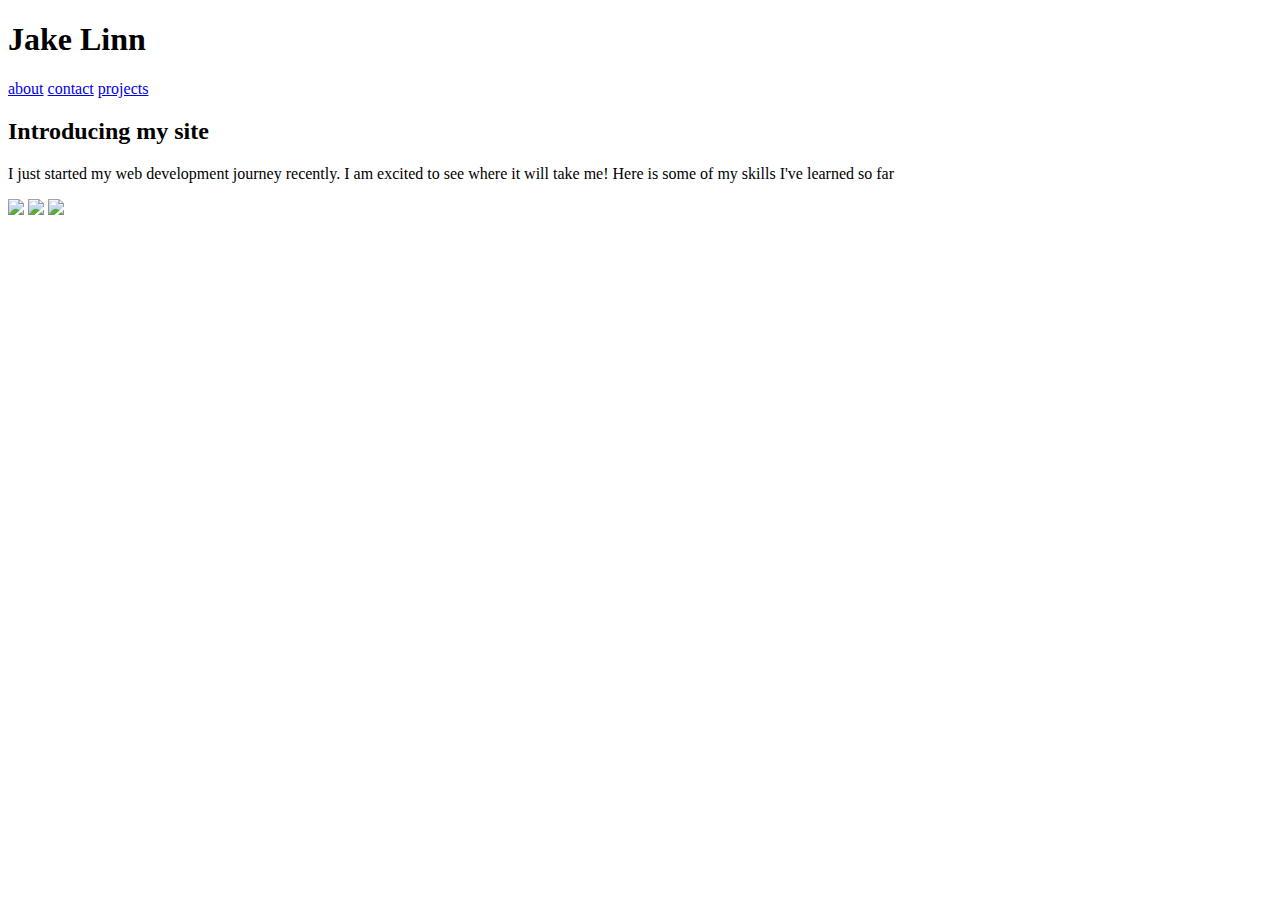
==== index.html @ 481ad751 "update1" ====
<!DOCTYPE html>
<html lang="en">
<head>
    <link rel="stylesheet" type="text/css" href="style/index.css">
    <meta charset="UTF-8">
    <meta name="viewport" content="width=device-width, initial-scale=1.0">
    <title>Document</title>
    <div class="container">
        <h1>Jake Linn</h1>
        <header>
            <Nav>
                <a href="/Users/jake_linn/git/User-Interface-II/about.html">about</a>
                <a href="#">contact</a>
                <a href="#">projects</a>
            </Nav>
        </header>
    </div>
</head>
<body>
    <h2>Introducing my site</h2>
    <p>I just started my web development journey recently. I am excited to see where it will take me! Here is some of my skills I've learned so far</p>
    <img src= "https://picsum.photos/">
    <img src= "https://picsum.photos/">
    <img src= "https://picsum.photos/">

</body>
</html>
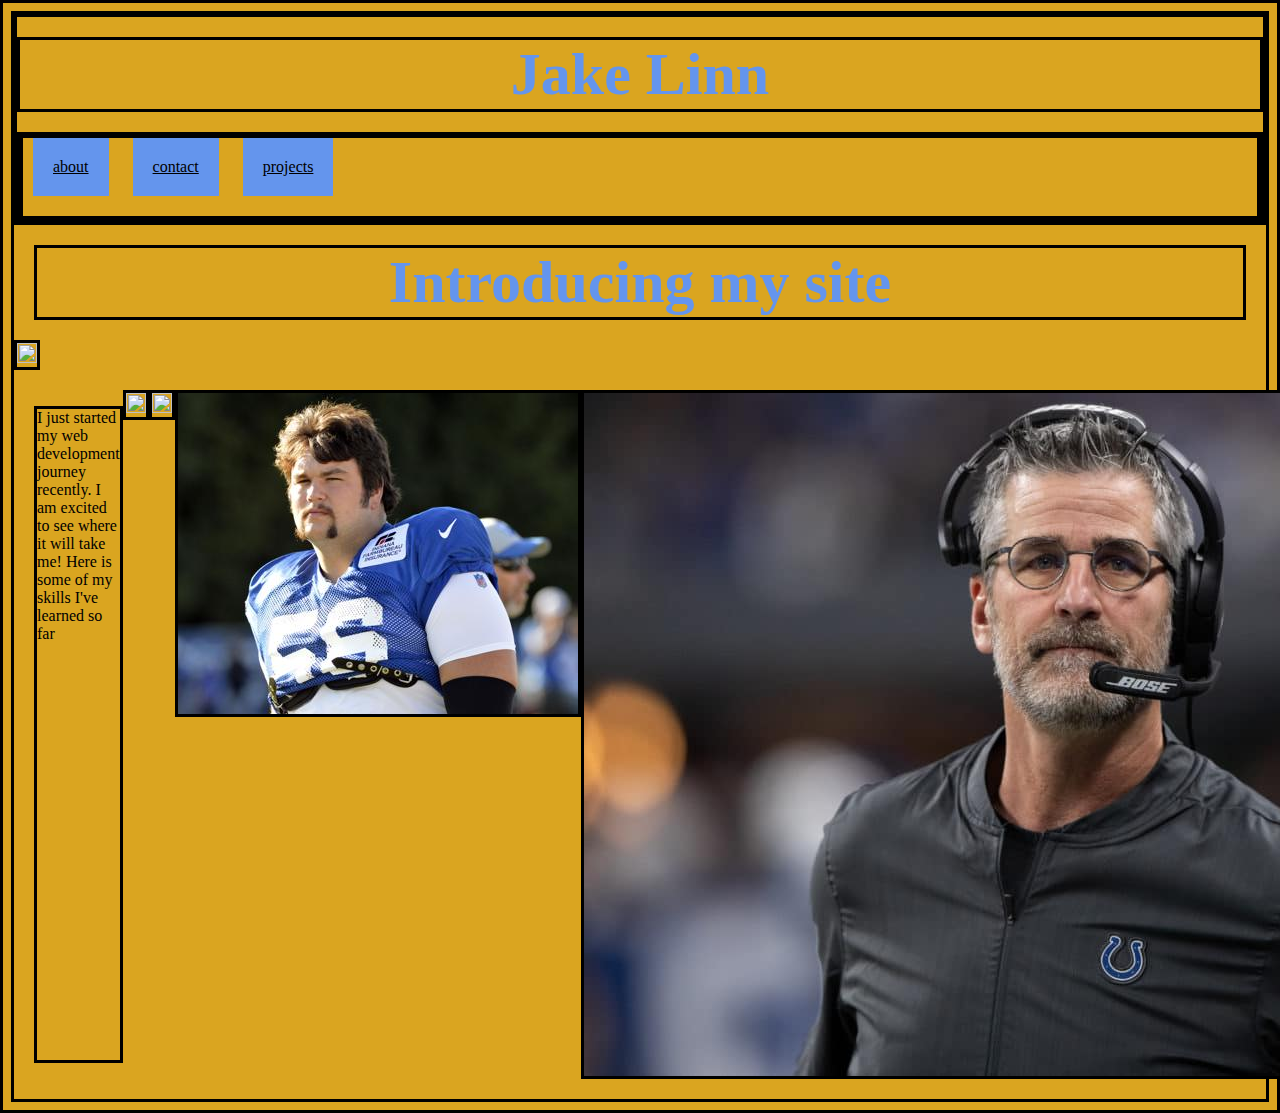
==== commit c7c49410: "update2" ====
--- a/index.html
+++ b/index.html
@@ -1,7 +1,7 @@
 <!DOCTYPE html>
 <html lang="en">
 <head>
-    <link rel="stylesheet" type="text/css" href="style/index.css">
+    <link rel="stylesheet" type="text/css" href="/style/index.css">
     <meta charset="UTF-8">
     <meta name="viewport" content="width=device-width, initial-scale=1.0">
     <title>Document</title>
@@ -9,19 +9,25 @@
         <h1>Jake Linn</h1>
         <header>
             <Nav>
-                <a href="/Users/jake_linn/git/User-Interface-II/about.html">about</a>
-                <a href="#">contact</a>
-                <a href="#">projects</a>
+                <a href="/about.html">about</a>
+                <a href="/contact.html">contact</a>
+                <a href="/projects.html">projects</a>
             </Nav>
         </header>
     </div>
 </head>
 <body>
     <h2>Introducing my site</h2>
-    <p>I just started my web development journey recently. I am excited to see where it will take me! Here is some of my skills I've learned so far</p>
-    <img src= "https://picsum.photos/">
-    <img src= "https://picsum.photos/">
-    <img src= "https://picsum.photos/">
+    
+    <img src="/assets/rivers.jpeg">
+    
 
 </body>
+<footer>
+    <p>I just started my web development journey recently. I am excited to see where it will take me! Here is some of my skills I've learned so far</p>
+    <img src= "/assets/ty.jpeg">
+    <img src= "/assets/Leonard.jpeg">
+    <img src= "Assets/Nelson.jpg">
+    <img src= "Assets/Reich.jpg">
+</footer>
 </html>--- a/style/index.css
+++ b/style/index.css
@@ -0,0 +1,37 @@
+/* Add CSS styling here */
+
+
+h1{font-family: Georgia, 'Times New Roman', Times, serif;
+margin: 20px auto; font-size: 60px; text-align: center; color: cornflowerblue
+}
+.container header nav a{ margin: 0 10px;
+border: 1px lightcyan;
+padding: 20px;
+display: inline-block;
+color: black;
+background:cornflowerblue;
+margin-bottom: 20px;
+}
+h2{font-family: Georgia, 'Times New Roman', Times, serif;
+margin: 20px;
+color: cornflowerblue;
+text-align: center;
+font-size: 60px;}
+footer{
+padding: 20px;
+display: inline-block;
+font-family: cursive;
+color: black;
+}
+* {background-color: goldenrod;
+border: solid black;
+box-sizing: border-box;
+max-width: 100%;}
+footer{
+border: 1px pink;
+padding: 20px;
+margin-bottom: 0;
+display: flex;}
+img{
+width: fit-content;
+height: fit-content;}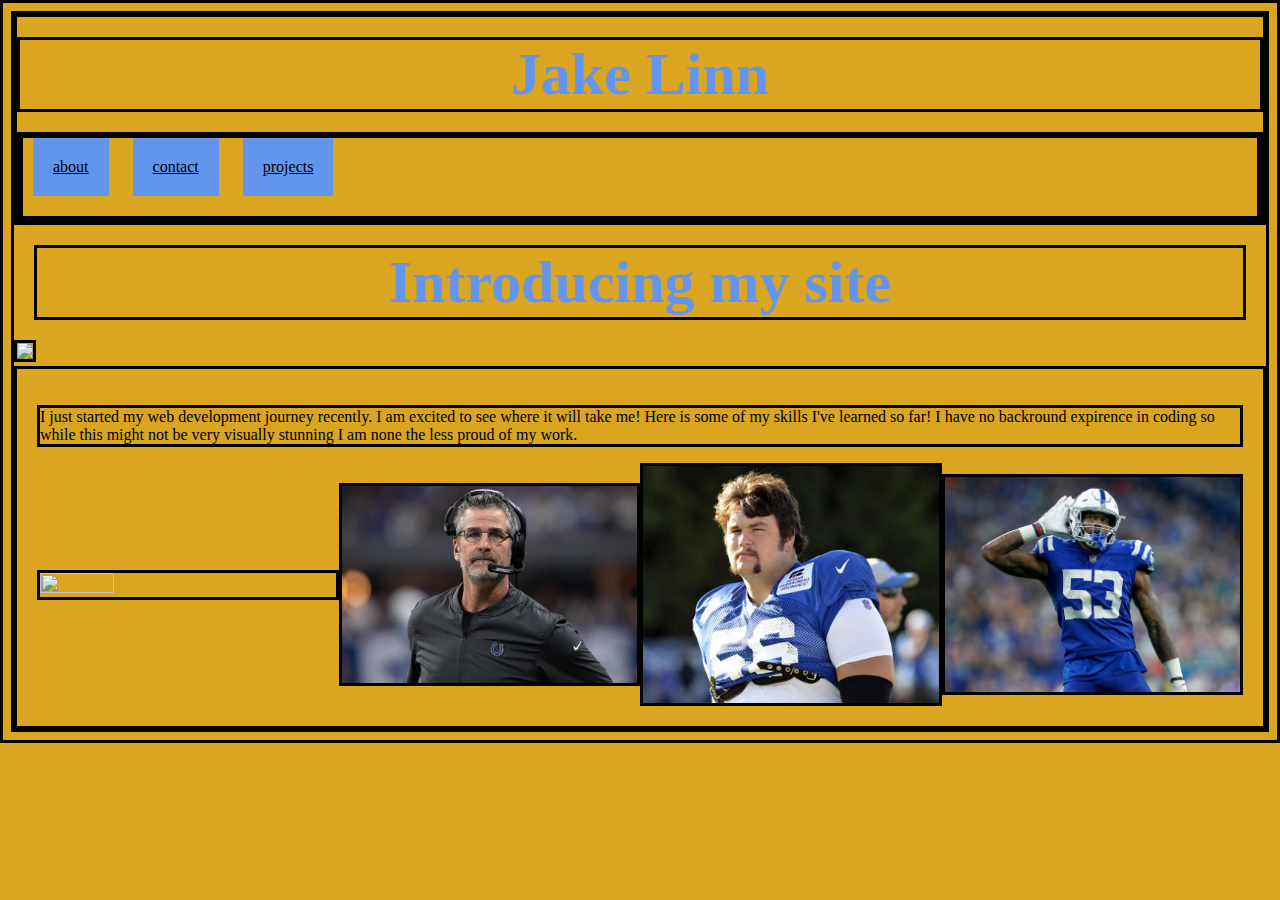
==== commit 50df64da: "finished" ====
--- a/index.html
+++ b/index.html
@@ -24,10 +24,11 @@
 
 </body>
 <footer>
-    <p>I just started my web development journey recently. I am excited to see where it will take me! Here is some of my skills I've learned so far</p>
-    <img src= "/assets/ty.jpeg">
-    <img src= "/assets/Leonard.jpeg">
-    <img src= "Assets/Nelson.jpg">
-    <img src= "Assets/Reich.jpg">
+    <p>I just started my web development journey recently. I am excited to see where it will take me! Here is some of my skills I've learned so far! I have no backround expirence in coding so while this might not be very visually stunning I am none the less proud of my work.
+    </p>
+    <img src= "/assets/ty.jpeg" width="25%" height="25%">
+    <img src="/Assets/Reich.jpg" width="25%" height="25%">
+    <img src="/Assets/Nelson.jpg" width="25%" height="25%">
+    <img src="/Assets/Leonard.jpg"width=25% height="25%">
 </footer>
 </html>--- a/style/index.css
+++ b/style/index.css
@@ -17,9 +17,14 @@
 color: cornflowerblue;
 text-align: center;
 font-size: 60px;}
+
 footer{
 padding: 20px;
-display: inline-block;
+display: flex;
+flex-wrap: wrap;
+align-items: center;
+flex-shrink: 60%;
+justify-content: space-evenly;
 font-family: cursive;
 color: black;
 }
@@ -27,11 +32,3 @@
 border: solid black;
 box-sizing: border-box;
 max-width: 100%;}
-footer{
-border: 1px pink;
-padding: 20px;
-margin-bottom: 0;
-display: flex;}
-img{
-width: fit-content;
-height: fit-content;}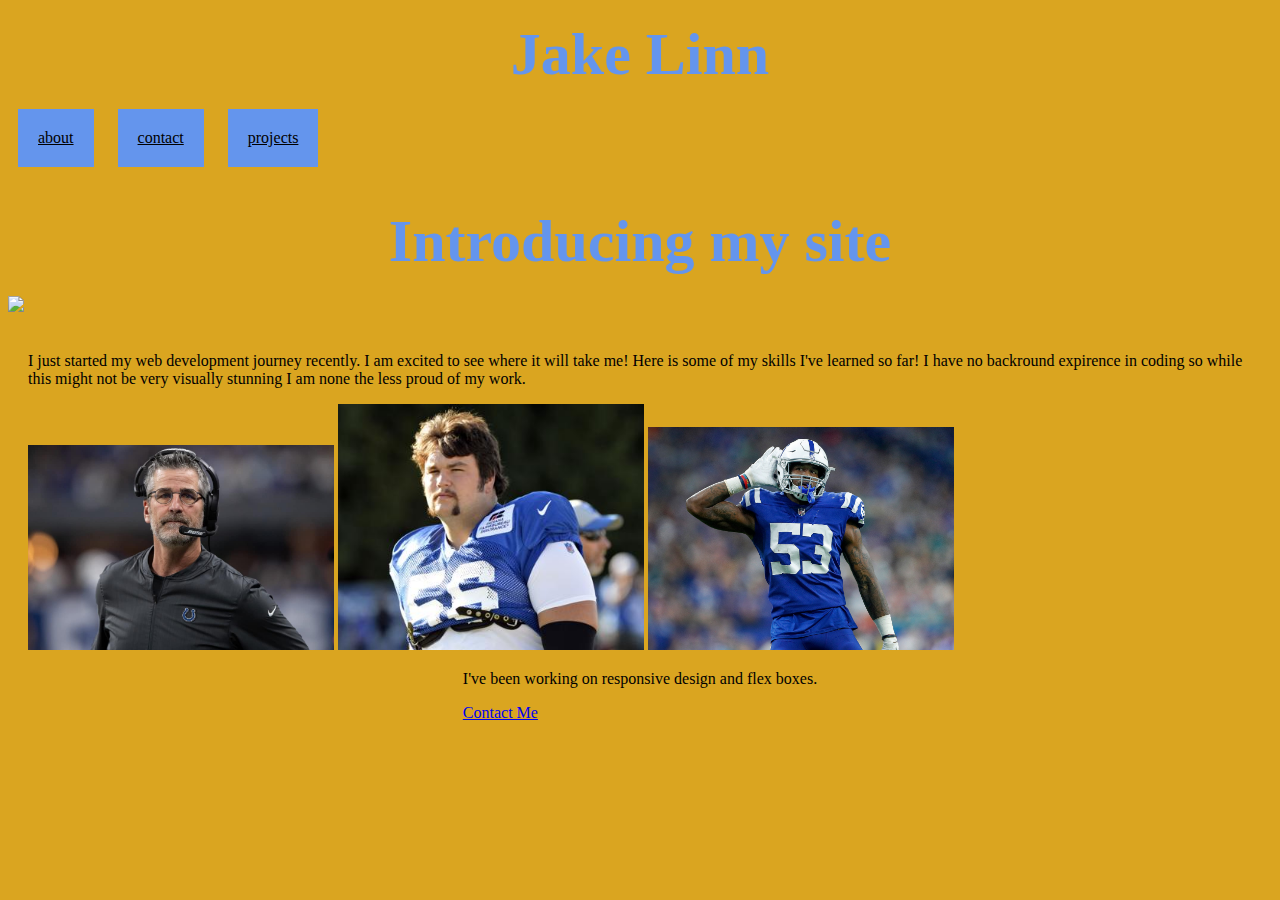
==== commit e2e3b967: "updated" ====
--- a/index.html
+++ b/index.html
@@ -24,11 +24,22 @@
 
 </body>
 <footer>
+
     <p>I just started my web development journey recently. I am excited to see where it will take me! Here is some of my skills I've learned so far! I have no backround expirence in coding so while this might not be very visually stunning I am none the less proud of my work.
     </p>
+    <div class= "container>
     <img src= "/assets/ty.jpeg" width="25%" height="25%">
     <img src="/Assets/Reich.jpg" width="25%" height="25%">
     <img src="/Assets/Nelson.jpg" width="25%" height="25%">
     <img src="/Assets/Leonard.jpg"width=25% height="25%">
+    </div>
+    <div class="footer">
+    <p>
+    I've been working on responsive design and flex boxes.
+    </p>
+    <nav>
+        <a href="/contact.html">Contact Me</a>
+    </nav>
+    </div>
 </footer>
 </html>--- a/style/index.css
+++ b/style/index.css
@@ -1,4 +1,38 @@
 /* Add CSS styling here */
+
+@media all and (max-width: 800px) {
+body{ flex-direction: column; 
+    justify-content: center; 
+    align-items: center;
+}
+nav{
+display: flex;
+flex-direction: column;
+}
+footer{
+flex-direction: column;
+justify-content: center;
+align-items: center;
+}
+.container{
+display: flex;
+}}
+
+@media all and (max-width: 500px){
+body{
+flex-direction: row;
+justify-content: center;
+align-items: center;
+}
+nav{
+display: flex;
+flex-direction: row;
+}}
+
+
+
+
+
 
 
 h1{font-family: Georgia, 'Times New Roman', Times, serif;
@@ -29,6 +63,6 @@
 color: black;
 }
 * {background-color: goldenrod;
-border: solid black;
 box-sizing: border-box;
+border: black;
 max-width: 100%;}
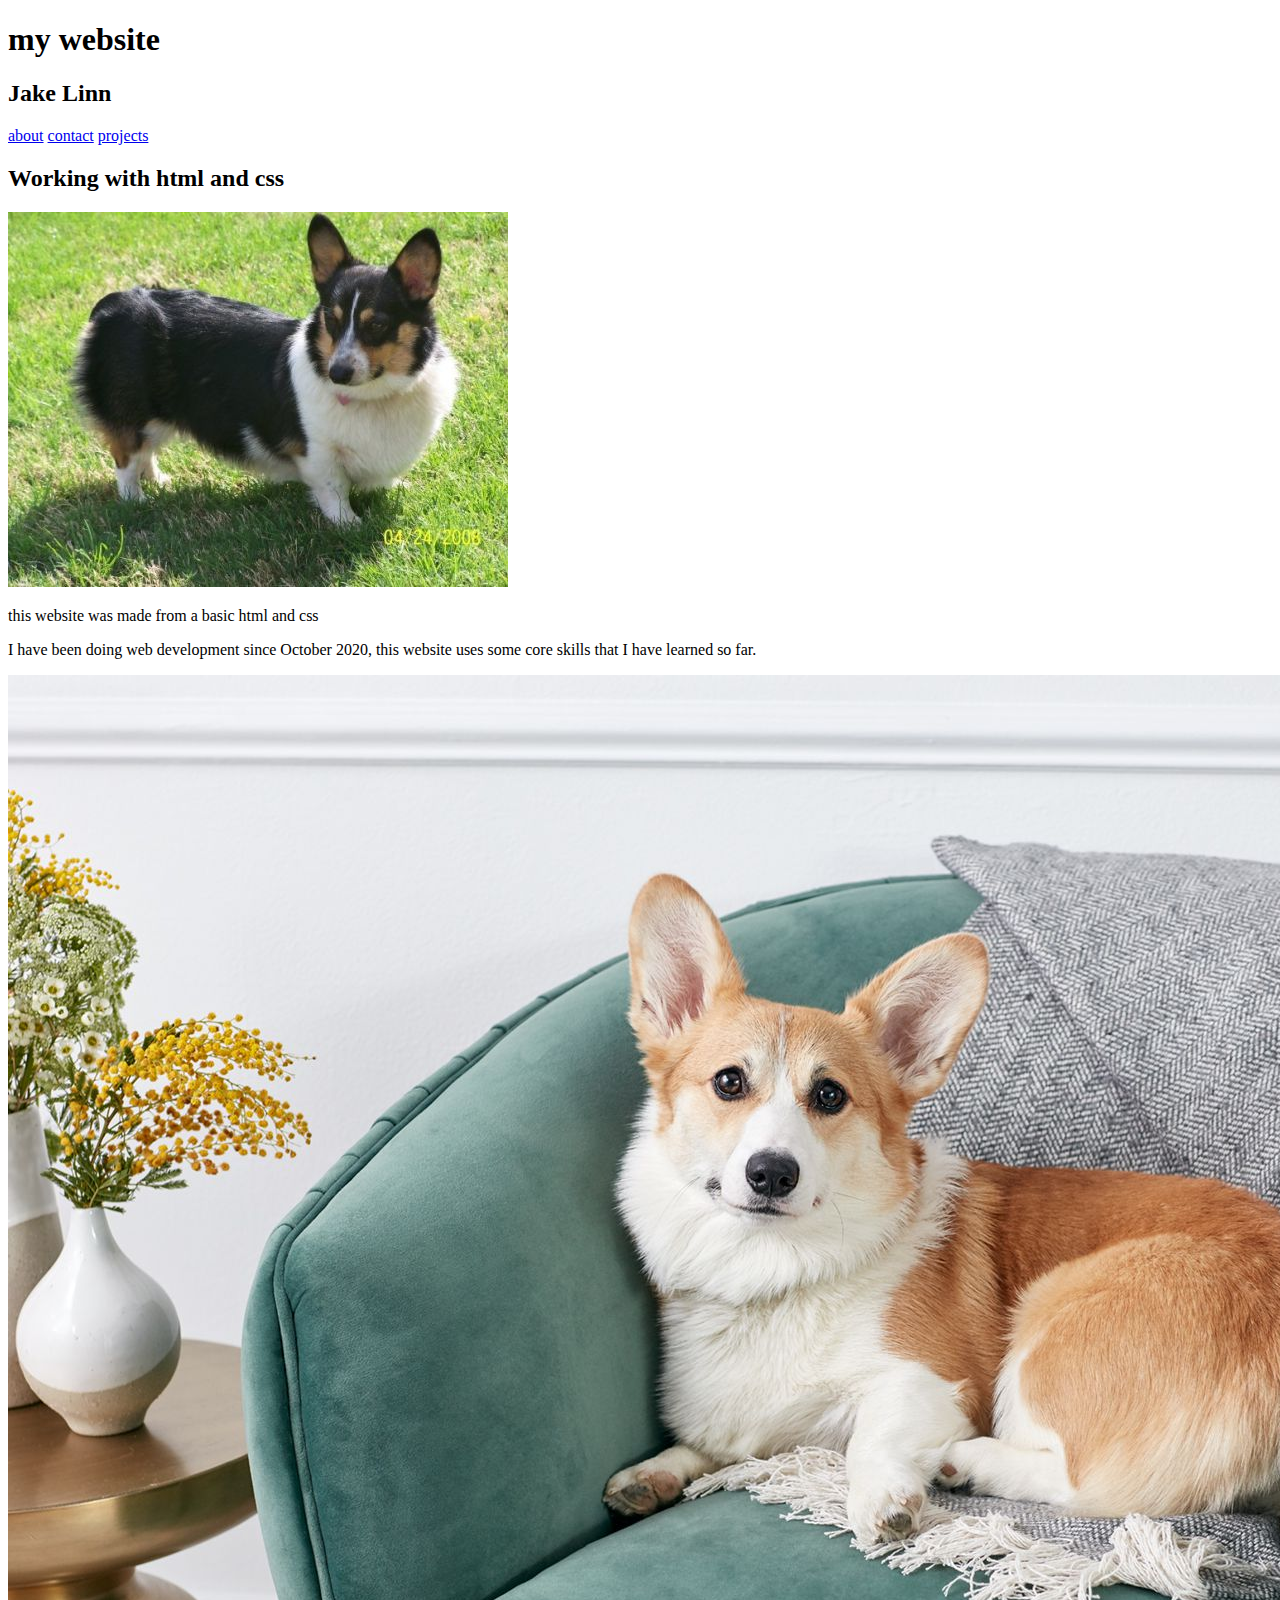
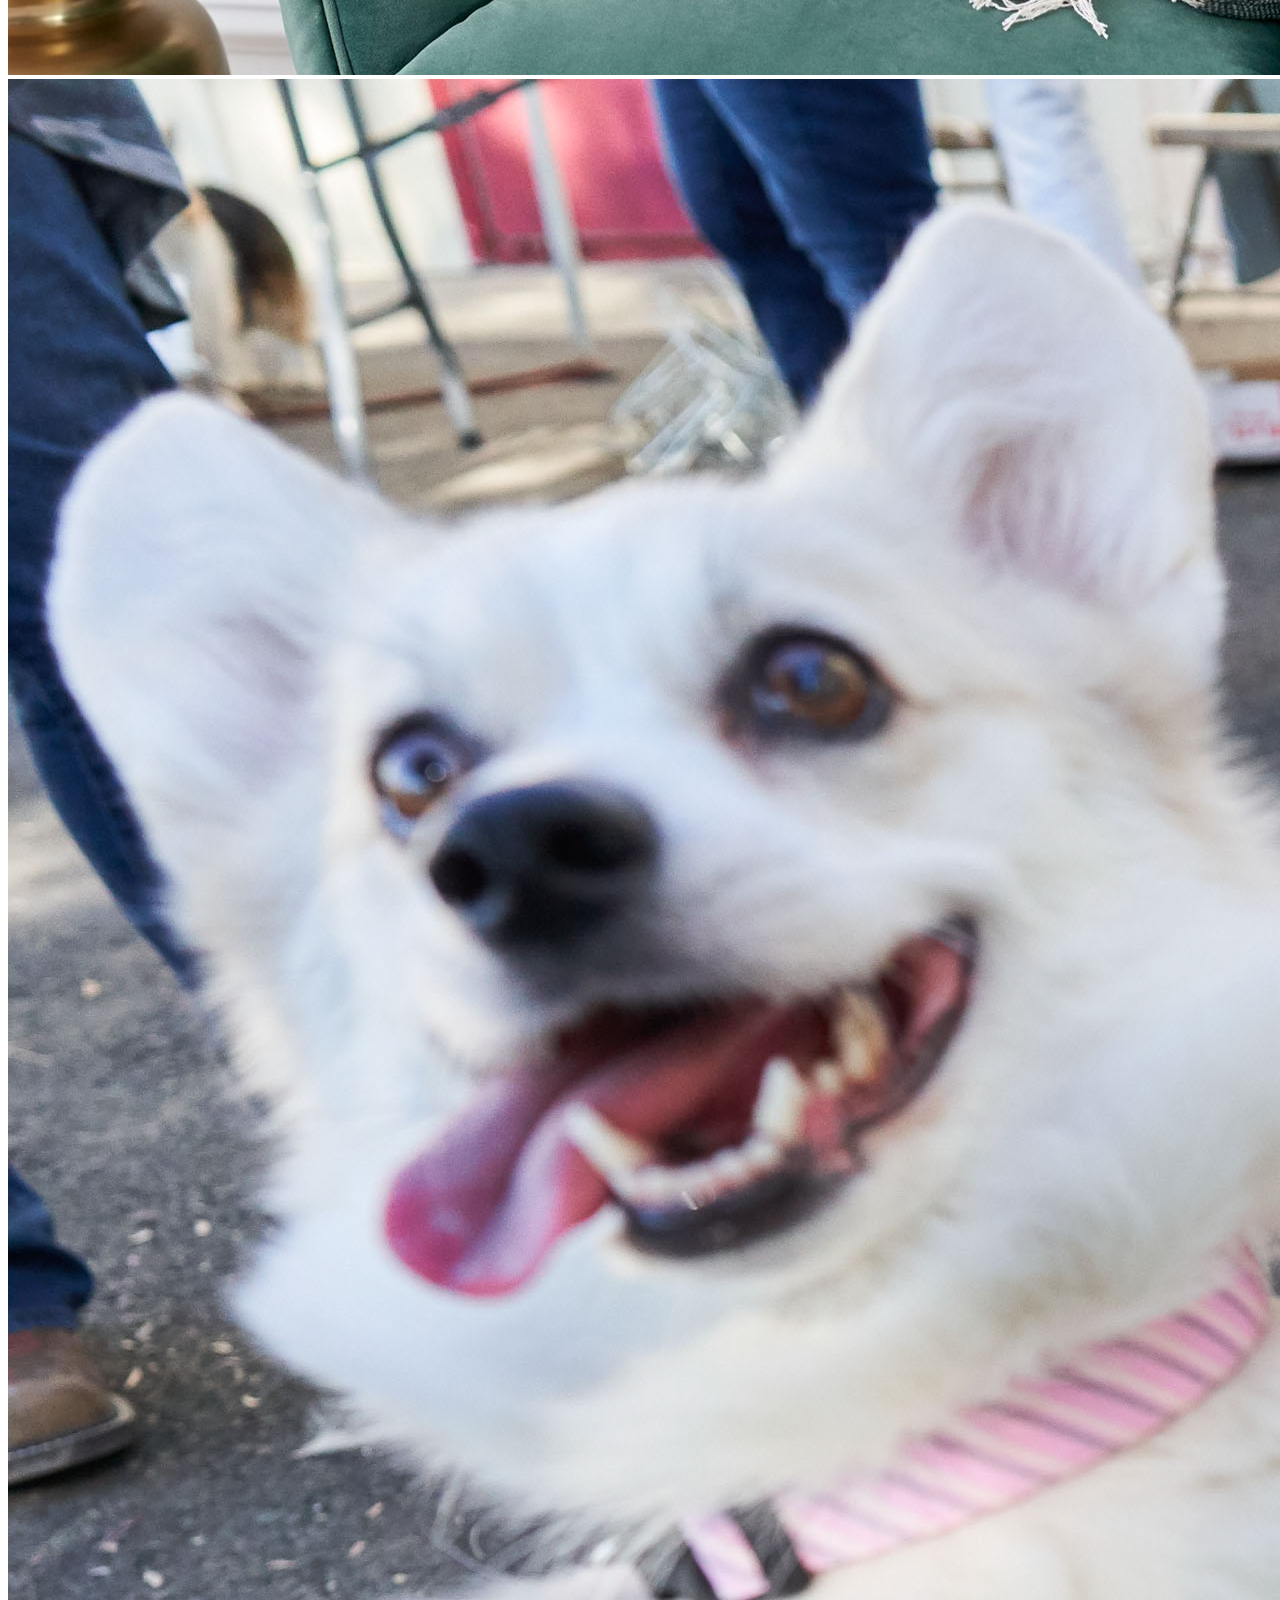
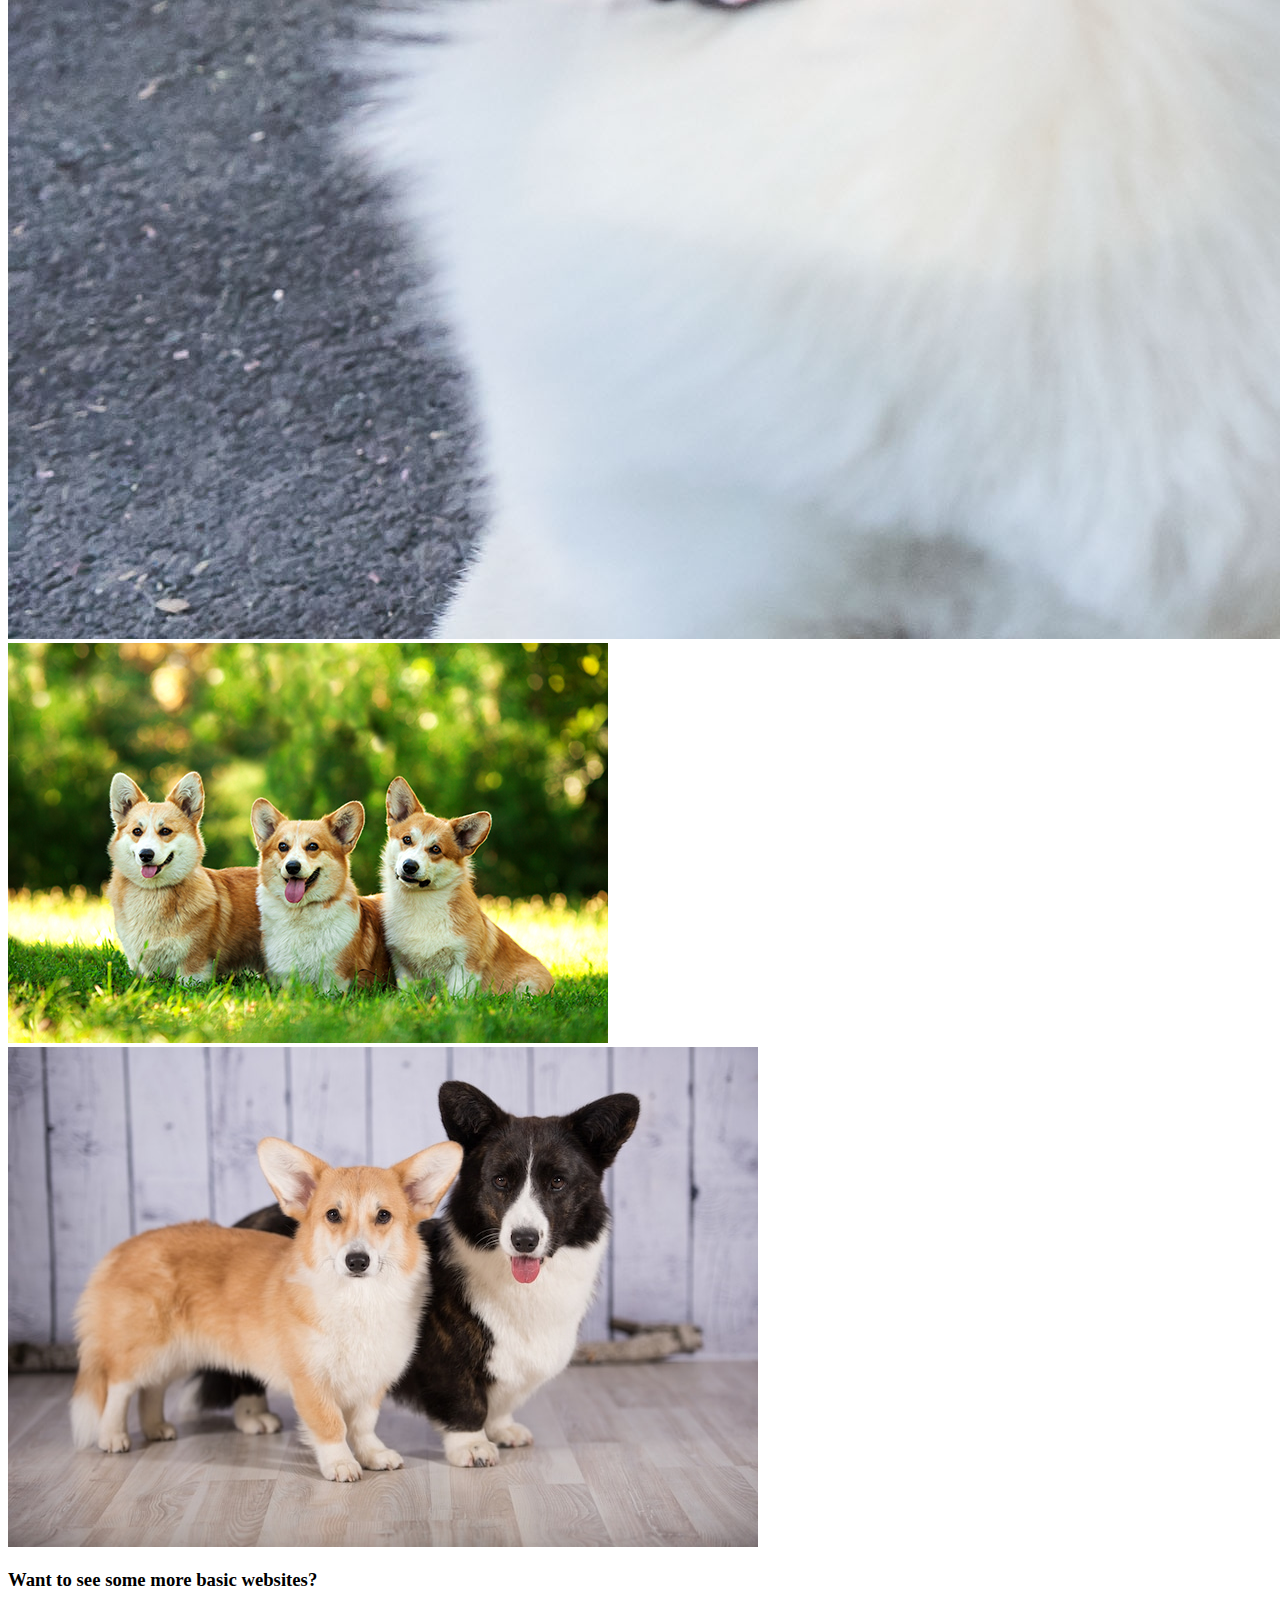
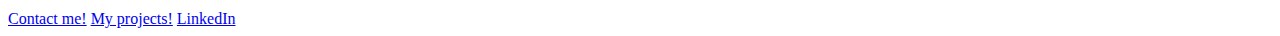
==== commit 5a8741e2: "update1" ====
--- a/index.html
+++ b/index.html
@@ -1,45 +1,39 @@
 <!DOCTYPE html>
 <html lang="en">
+
 <head>
-    <link rel="stylesheet" type="text/css" href="/style/index.css">
     <meta charset="UTF-8">
     <meta name="viewport" content="width=device-width, initial-scale=1.0">
     <title>Document</title>
-    <div class="container">
-        <h1>Jake Linn</h1>
-        <header>
-            <Nav>
-                <a href="/about.html">about</a>
-                <a href="/contact.html">contact</a>
-                <a href="/projects.html">projects</a>
-            </Nav>
-        </header>
+    <div class = "container">
+<h1>my website</h1>
+<h2>Jake Linn</h2>
+<nav>
+    <a href="/about.html">about</a>
+    <a href="/contact.html">contact</a>
+    <a href="/projects.html">projects</a>
+</nav>
+
     </div>
 </head>
 <body>
-    <h2>Introducing my site</h2>
+    <h2> Working with html and css</h2>
+    <img src="/assets/pic1.jpg">
+    <p>this website was made from a basic html and css </p>
+    <p>I have been doing web development since October 2020, this website uses some core skills that I have learned so far.</p>
+<img src="/assets/pic2.jpg">
+<img src="/assets/pic3.jpg">
+<img src="/assets/pic4.jpeg">
+<img src="/assets/pic5.jpg">
     
-    <img src="/assets/rivers.jpeg">
-    
-
 </body>
 <footer>
+    <h3>Want to see some more basic websites?</h3>
+<nav>
+    <a href="/contact.html">Contact me!</a>
+    <a href="/projects.html">My projects!</a>
+    <a href="https://www.linkedin.com/in/jake-linn-a1116a11a/">LinkedIn</a>
+</nav>
 
-    <p>I just started my web development journey recently. I am excited to see where it will take me! Here is some of my skills I've learned so far! I have no backround expirence in coding so while this might not be very visually stunning I am none the less proud of my work.
-    </p>
-    <div class= "container>
-    <img src= "/assets/ty.jpeg" width="25%" height="25%">
-    <img src="/Assets/Reich.jpg" width="25%" height="25%">
-    <img src="/Assets/Nelson.jpg" width="25%" height="25%">
-    <img src="/Assets/Leonard.jpg"width=25% height="25%">
-    </div>
-    <div class="footer">
-    <p>
-    I've been working on responsive design and flex boxes.
-    </p>
-    <nav>
-        <a href="/contact.html">Contact Me</a>
-    </nav>
-    </div>
 </footer>
 </html>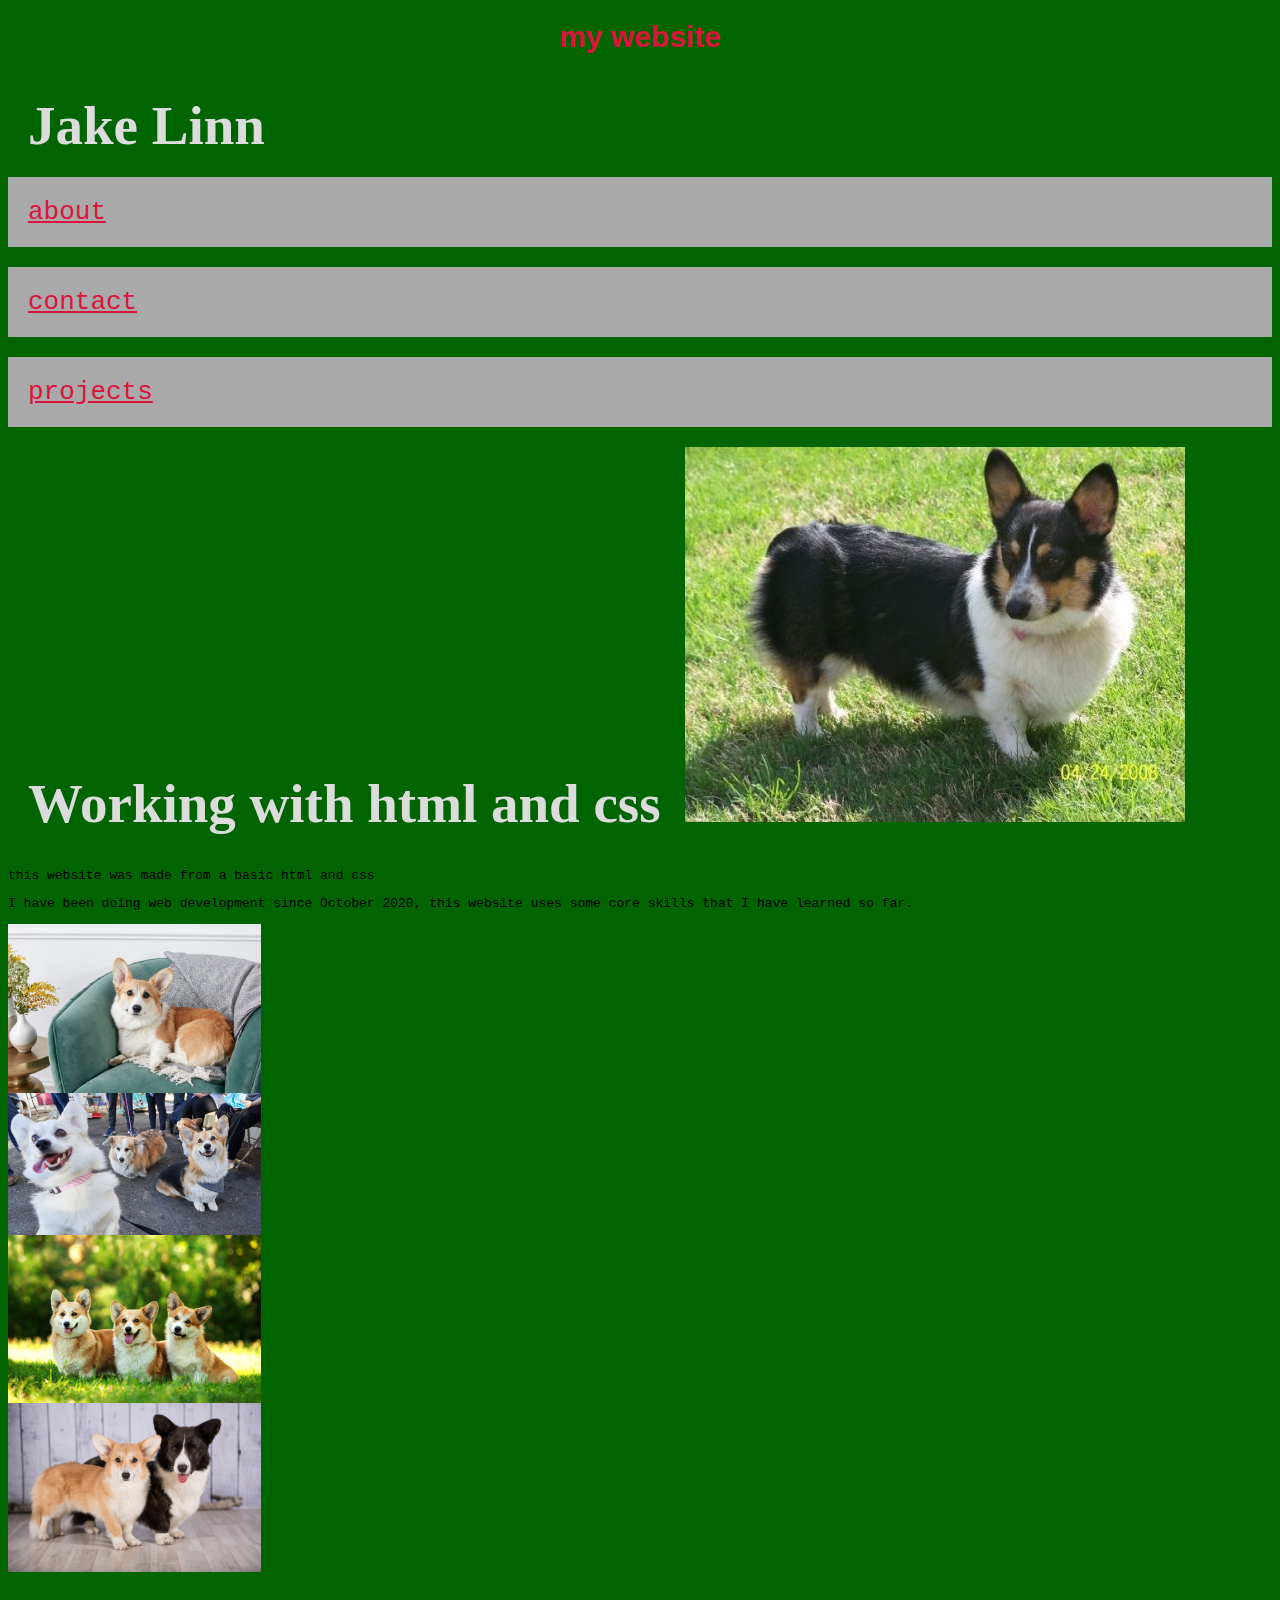
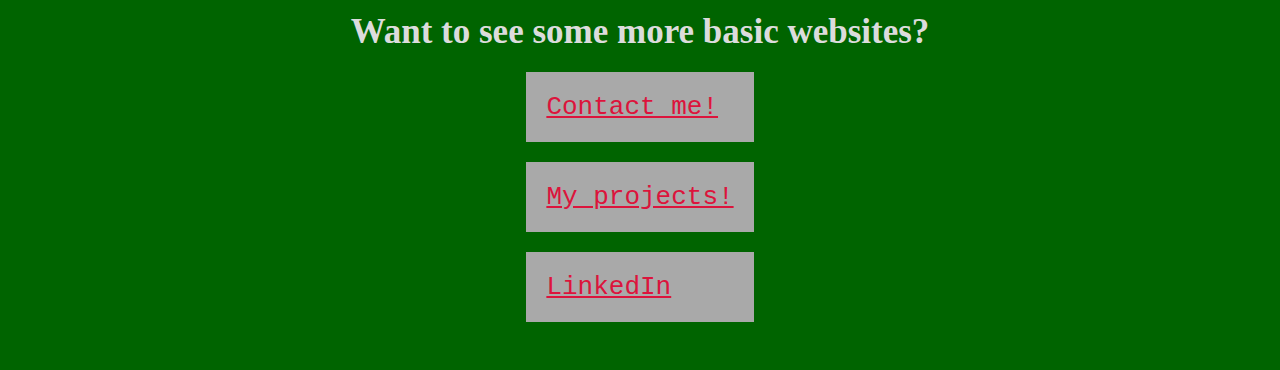
==== commit 063c9edb: "final" ====
--- a/index.html
+++ b/index.html
@@ -2,6 +2,7 @@
 <html lang="en">
 
 <head>
+    <link rel="stylesheet" type="text/css" href="/style/index.css">
     <meta charset="UTF-8">
     <meta name="viewport" content="width=device-width, initial-scale=1.0">
     <title>Document</title>
@@ -21,11 +22,22 @@
     <img src="/assets/pic1.jpg">
     <p>this website was made from a basic html and css </p>
     <p>I have been doing web development since October 2020, this website uses some core skills that I have learned so far.</p>
+    
+    <div class="pic2">
 <img src="/assets/pic2.jpg">
+    </div>
+
+    <div class="pic3">
 <img src="/assets/pic3.jpg">
+</div>
+
+<div class="pic4">
 <img src="/assets/pic4.jpeg">
+</div>
+
+<div class="pic5">
 <img src="/assets/pic5.jpg">
-    
+    </div>
 </body>
 <footer>
     <h3>Want to see some more basic websites?</h3>
--- a/style/index.css
+++ b/style/index.css
@@ -0,0 +1,155 @@
+/* Add CSS styling here */
+
+@media all and (max-width: 800px) {
+    body{flex-direction: column;
+        justify-content: center;
+        align-items: center;
+        display: flex;
+    }
+    nav{
+        flex-flow: row;
+        flex-wrap: wrap-reverse;
+
+    }
+    footer {
+        justify-content: center;
+    }
+}
+
+
+nav{
+    display: flex;
+    flex-direction: column;
+    font-size: xx-large;
+
+}
+nav a:hover{
+background-color: black;
+font-size: 150%;
+
+}
+p a:hover{
+background-color: chartreuse;
+
+}
+
+footer{
+    flex-direction: column;
+    justify-content: center;
+    align-items: center;
+
+}
+
+@media all and (max-width: 500px) {
+    body {
+        flex-direction: row;
+        justify-content: center;
+        align-items: center;
+    
+    }
+    nav{
+        display: flex;
+        flex-direction: row;
+    
+        
+
+    }
+    
+}
+h1 {
+font-family: -apple-system, BlinkMacSystemFont, 'Segoe UI', Roboto, Oxygen, Ubuntu, Cantarell, 'Open Sans', 'Helvetica Neue', sans-serif;
+margin: 20px auto;
+font-size: 30px;
+text-align: center;
+color: crimson;
+
+}
+
+nav a {
+border: 1px black;
+padding: 20px;
+display: inline-block;
+color: crimson;
+background-color: darkgrey;
+margin-bottom: 20px;
+font-family: monospace;
+
+
+
+}
+h2 {
+    font-family: cursive;
+    margin: 20px;
+    display: inline-block;
+    color: gainsboro;
+    text-align: center;
+    font-size: 55px;
+   
+}
+
+h3{
+    font-family: cursive;
+    margin: 20px;
+    display: inline-block;
+    color: gainsboro;
+    text-align: center;
+    font-size: 35px;
+}
+
+.pic2{
+display: flex;
+flex-wrap: wrap;
+justify-content: space-evenly;
+flex-direction: row;
+width: 20%;
+
+}
+.pic3{
+display: flex;
+flex-wrap: wrap;
+justify-content: space-evenly;
+flex-direction: row;
+width: 20%;
+}
+
+.pic4{
+display: flex;
+flex-wrap: wrap;
+justify-content: space-evenly;
+flex-direction: row;
+width: 20%;
+}
+
+.pic5{
+display: flex;
+flex-wrap: wrap;
+justify-content: space-evenly;
+flex-direction: row;
+width: 20%;
+}
+
+p {
+font-family: monospace;
+color: black;
+
+}
+
+footer{
+padding: 20px;
+display: flex;
+flex-wrap: wrap;
+align-items: center;
+flex-shrink: 60%;
+justify-content: space-evenly;
+font-family: cursive;
+color: gainsboro;
+
+}
+
+* {
+background-color: darkgreen;
+box-sizing: border-box;
+border: black;
+max-width: 100%;
+
+}
